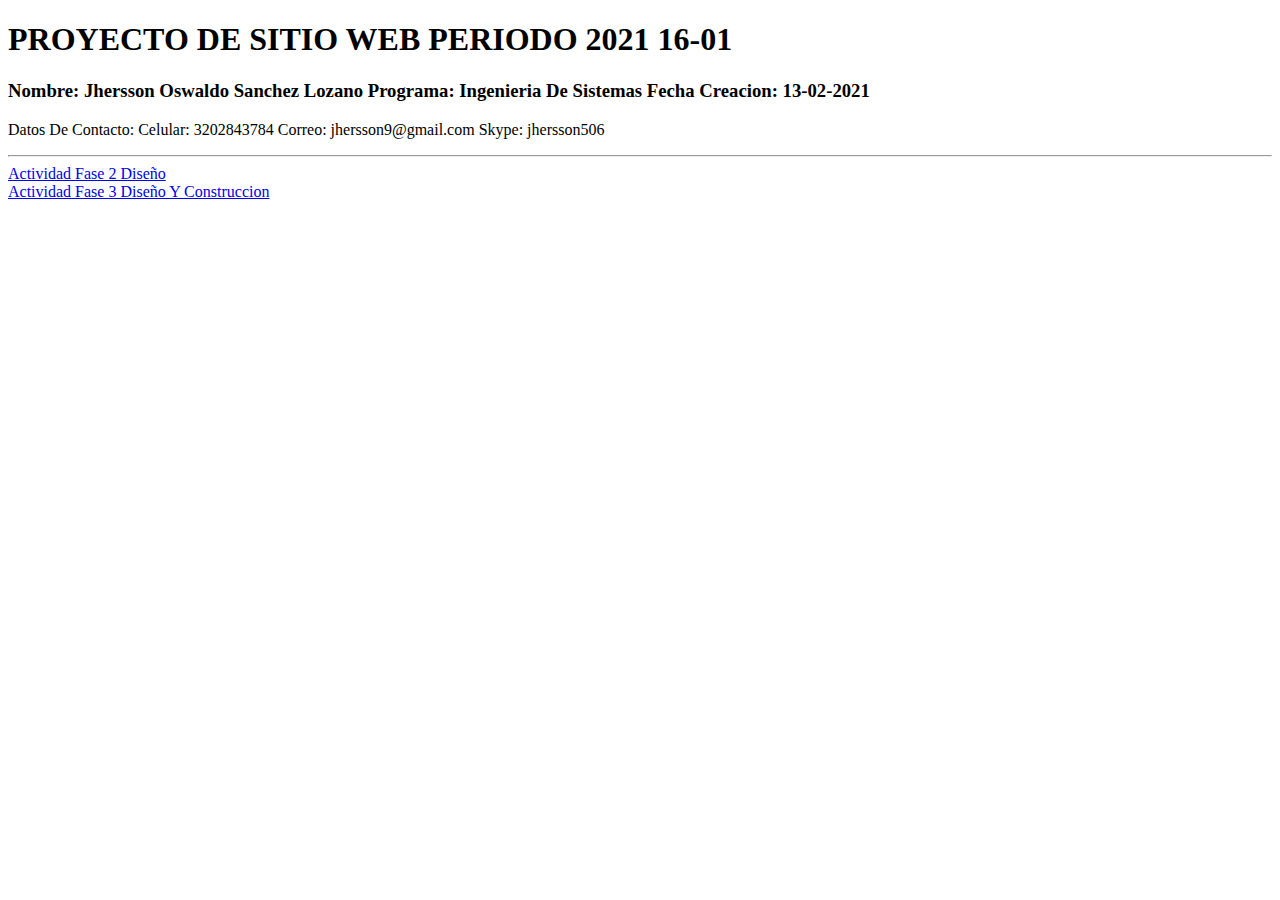
==== index.html @ 7d0aeb5b "FASE3" ====
<!DOCTYPE html>
<html lang="en">
<head>
    <meta charset="UTF-8">
    <meta http-equiv="X-UA-Compatible" content="IE=edge">
    <meta name="viewport" content="width=device-width, initial-scale=1.0">
    <title>Document</title>
</head>
<body>
   <h1>PROYECTO DE SITIO WEB PERIODO 2021 16-01</h1> 
   <h3>
    Nombre: Jhersson Oswaldo Sanchez Lozano
    Programa: Ingenieria De Sistemas
    Fecha Creacion: 13-02-2021
   </h3>
   <p>
    Datos De Contacto:
    Celular: 3202843784
    Correo: jhersson9@gmail.com
    Skype: jhersson506

    <hr>
    
    <a href="fase2/design.html">Actividad Fase 2 Diseño</a><br>
    <a href="fase3/index.html">Actividad Fase 3 Diseño Y Construccion</a>

   </p>
</body>
</html>
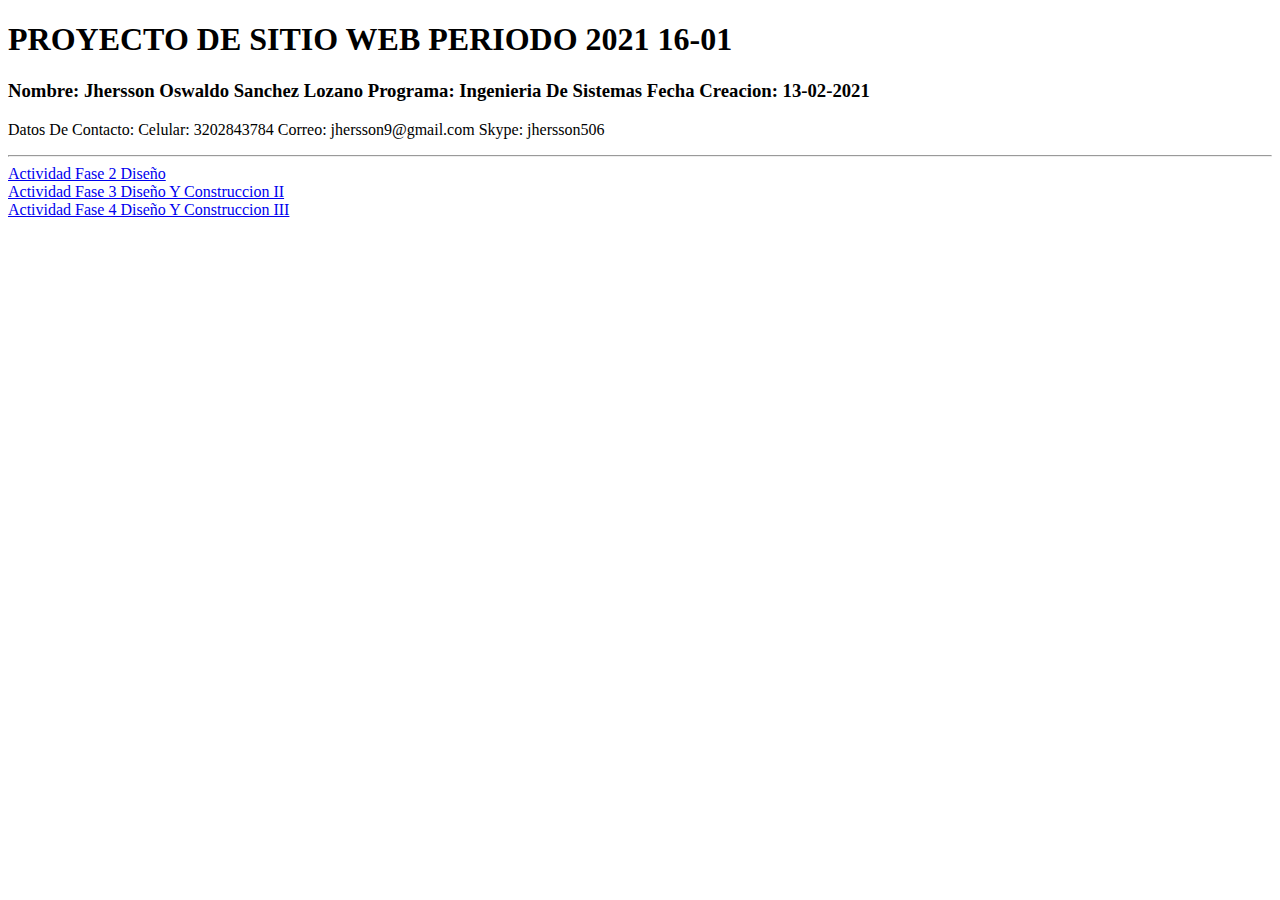
==== commit 0559f01f: "Act.Fase4" ====
--- a/index.html
+++ b/index.html
@@ -22,7 +22,8 @@
     <hr>
     
     <a href="fase2/design.html">Actividad Fase 2 Diseño</a><br>
-    <a href="fase3/index.html">Actividad Fase 3 Diseño Y Construccion</a>
+    <a href="fase3/index.html">Actividad Fase 3 Diseño Y Construccion II</a><br>
+    <a href="fase4/index.html">Actividad Fase 4 Diseño Y Construccion III</a>
 
    </p>
 </body>
